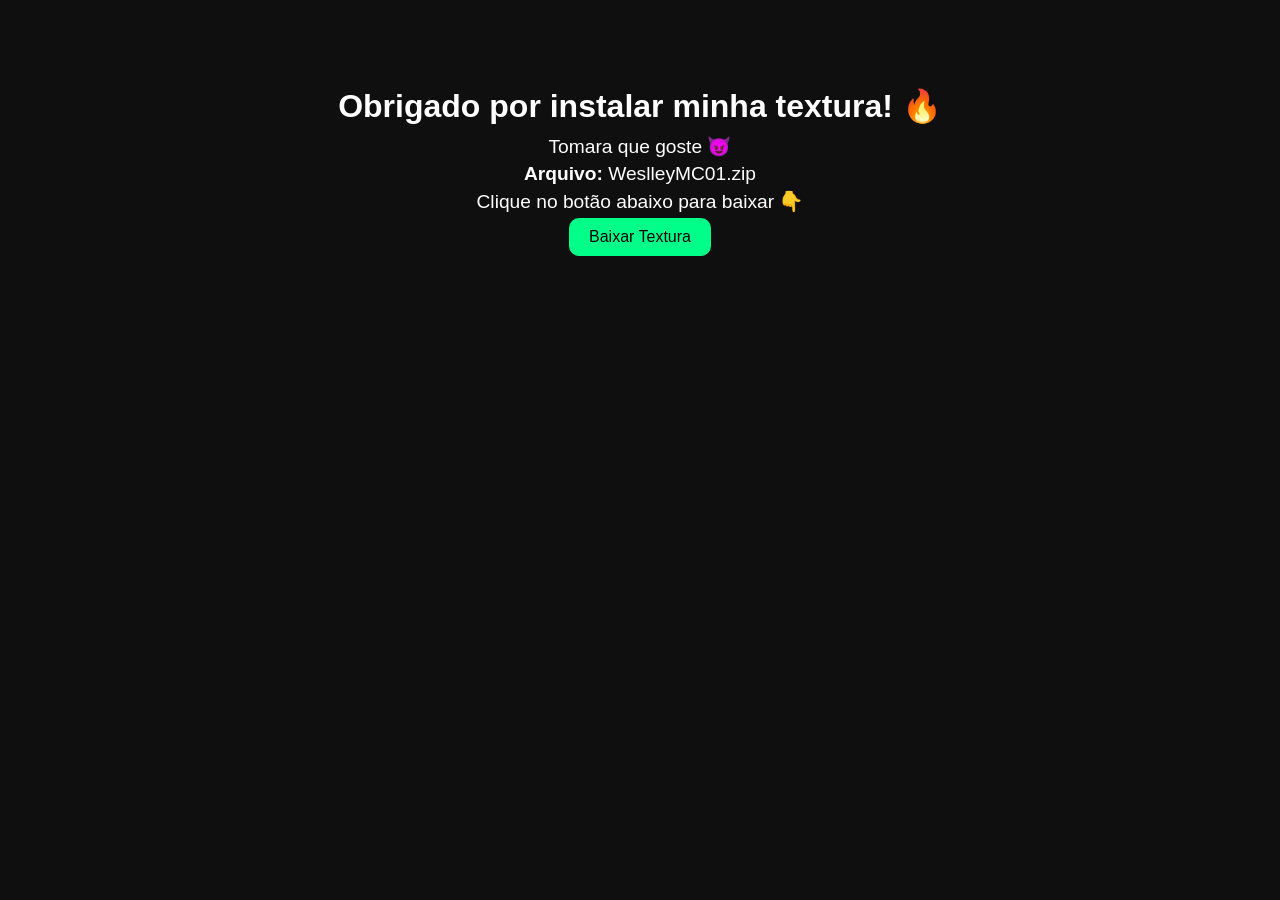
==== html.html @ b2abb5b9 "weslley" ====
<!DOCTYPE html>
<html lang="pt-BR">
<head>
<meta charset="UTF-8">
<title>Pack de Textura</title>

<!-- Conectando o CSS -->
<link rel="stylesheet" href="style.css">

<meta name="viewport" content="width=device-width, initial-scale=1.0">
</head>

<body>
<h2>Obrigado por instalar minha textura! 🔥</h2>
<p>Tomara que goste 😈</p>
<p><b>Arquivo:</b> WeslleyMC01.zip</p>

<p>Clique no botão abaixo para baixar 👇</p>

<a href="https://weslleymc01.github.io/WeslleyMC01/WeslleyMC01.zip" download>
  <button>Baixar Textura</button>
</a>

</body>
</html>
---- style.css ----
body {
  background: #0f0f0f;
  color: white;
  text-align: center;
  padding-top: 60px;
  font-family: Arial, sans-serif;
  margin: 0;
}

h2 {
  font-size: 2em;
  margin-bottom: 10px;
}

p {
  font-size: 1.2em;
  margin: 5px 0;
}

a button {
  padding: 10px 20px;
  border-radius: 10px;
  background: #00ff88;
  border: none;
  cursor: pointer;
  font-size: 1em;
  transition: 0.2s;
}

a button:hover {
  background: #00cc66;
}

/* Celular */
@media (max-width: 600px) {
  body {
    padding-top: 30px;
  }
  h2 {
    font-size: 1.5em;
  }
  p {
    font-size: 1em;
  }
  a button {
    padding: 12px 25px;
    font-size: 1em;
    width: 80%;
  }
}
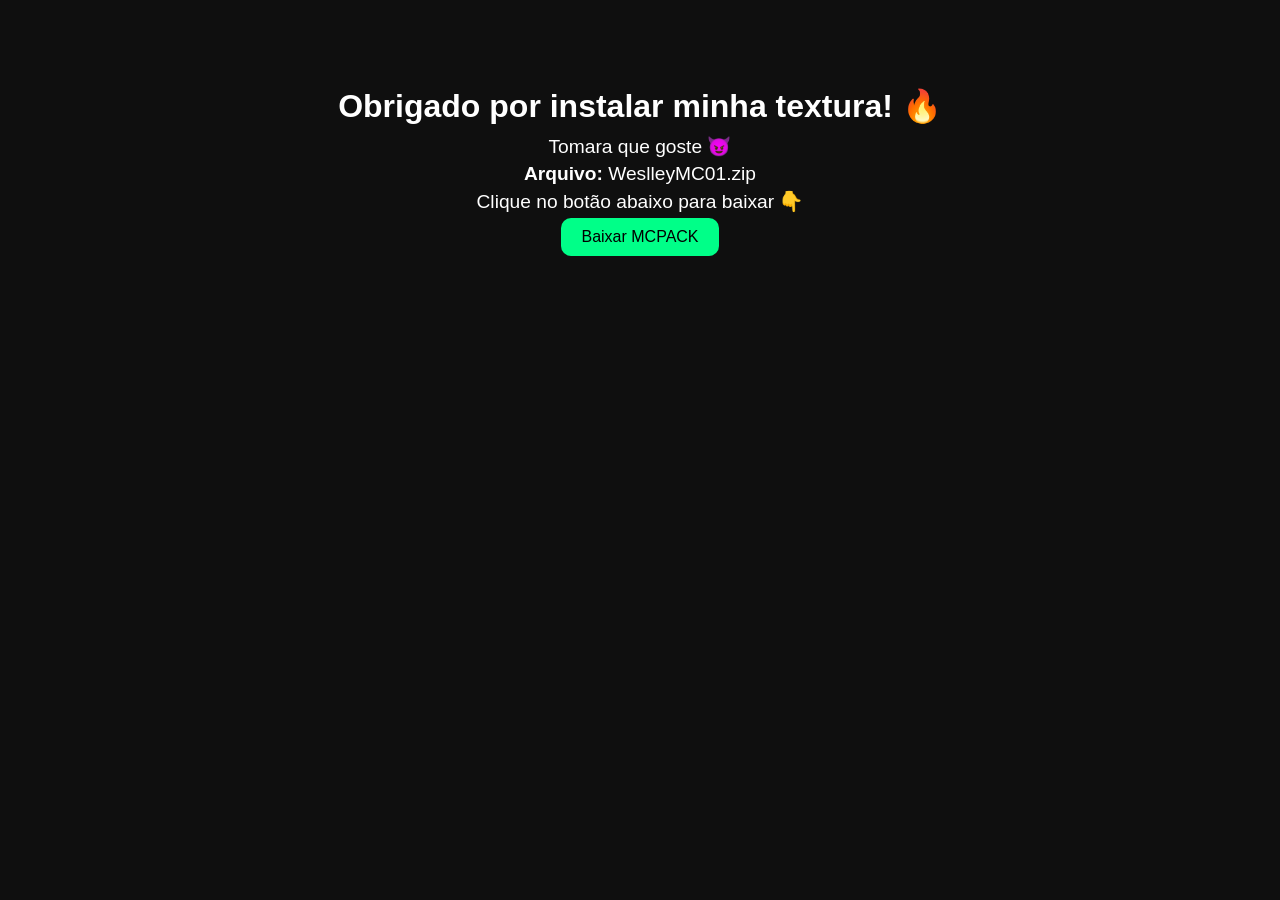
==== commit 977b7d26: "botão funcionando" ====
--- a/html.html
+++ b/html.html
@@ -17,8 +17,8 @@
 
 <p>Clique no botão abaixo para baixar 👇</p>
 
-<a href="https://weslleymc01.github.io/WeslleyMC01/WeslleyMC01.zip" download>
-  <button>Baixar Textura</button>
+<a href="https://moraismirandakaique-sudo.github.io/weslley/WeslleyMCV1.4-1.mcpack" download>
+  <button>Baixar MCPACK</button>
 </a>
 
 </body>
